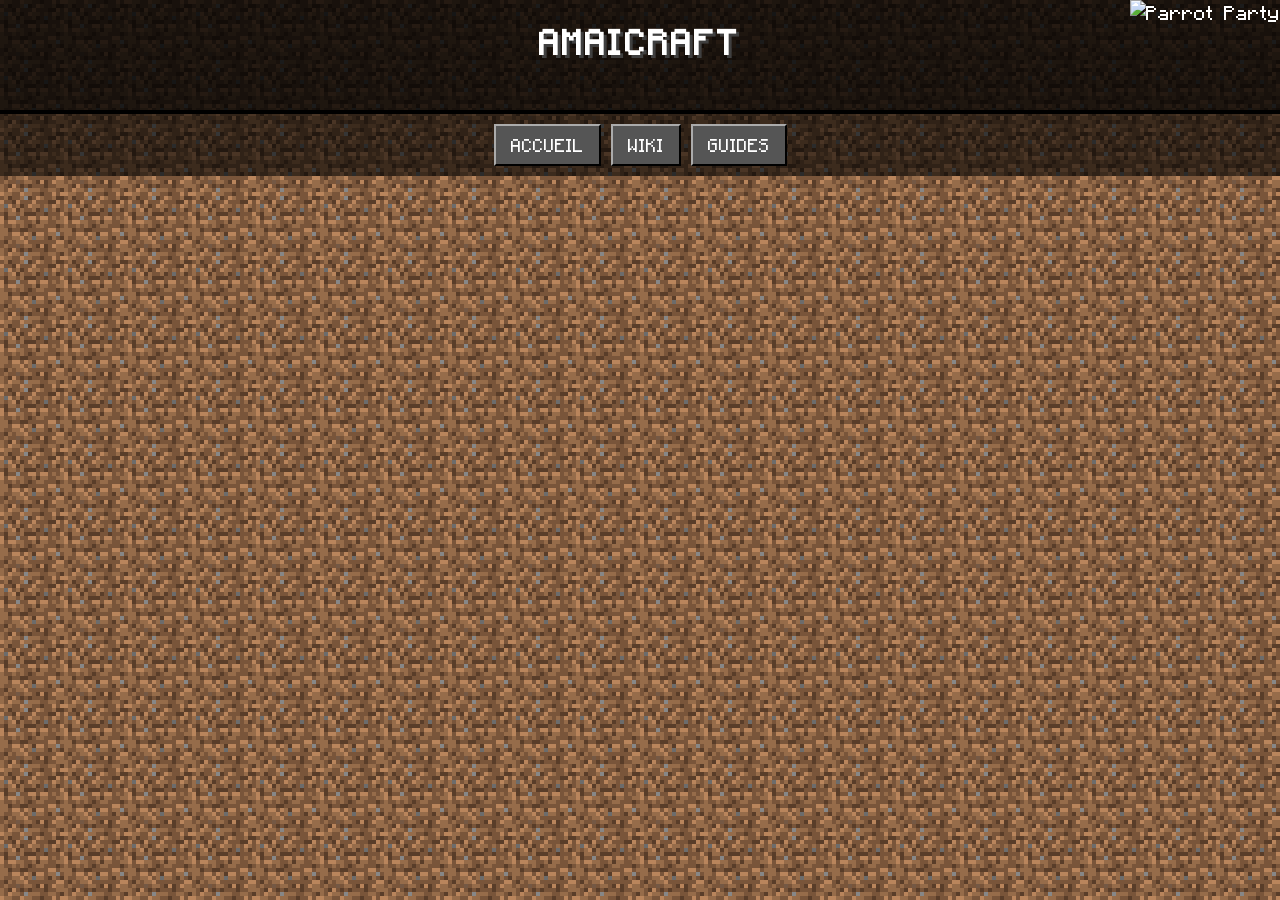
==== commands/index.html @ 3584f7dc "Apr 30, 2026, 11:40 PM" ====
<!DOCTYPE html>

<html lang="fr">

<head>

    <meta charset="UTF-8">

    <title>AmaiCraft Command Generator - Not Created Yet</title>

    <style>


        @font-face {
            font-family: 'Minecraftia';
            font-style: normal;
            font-weight: 400;
            src: local('Minecraftia'), url('../Minecraftia.woff') format('woff');
        }

        :root {

            --mc-gui-panel: #c6c6c6;

            --mc-gui-button: #7e7e7e;

            --mc-gui-shadow: #555555;

            --mc-gui-light: #ffffff;

            --mc-text-shadow: #3f3f3f;

        }

        body {
            font-family: 'Minecraftia', 'Segoe UI', Arial, sans-serif;
            margin: 0;
            /* Texture de fond */
            background-image: url('dirt.webp'); 
            background-repeat: repeat;
            background-size: 64px;
            background-attachment: fixed;
            color: white;

            
        }

        header img {
            /* --- POSITIONNEMENT --- */
            position: absolute;
            right: 0;   /* Collé au mur de droite */
            top: 0;
            bottom: 0;
            
            /* --- TAILLE --- */
            height: 100%;
            width: auto;
        }
        /* HEADER */
        header {
            background: rgba(0, 0, 0, 0.8);
            border-bottom: 4px solid #000;
            padding: 20px;
            text-align: center;

                /* --- AJOUT INDISPENSABLE --- */
            position: relative; /* Sert de repère pour le perroquet */
            overflow: hidden;    /* Empêche le perroquet de déborder si besoin */
            min-height: 70px;   /* Ajuste selon la taille de ton texte pour pas que ce soit trop plat */
        }

        header h1 {
            margin: 0;
            font-size: 28px;
            text-shadow: 3px 3px 0px #3f3f3f;
            letter-spacing: 2px;
        }

        /* NAV BAR STYLE BOUTONS MC */
        .nav {
            background: rgba(0, 0, 0, 0.6);
            padding: 10px;
            display: flex;
            justify-content: center;
            gap: 10px;
        }

        .nav a {
            background: #555;
            border: 2px solid #000;
            border-top-color: #ababab;
            border-left-color: #ababab;
            padding: 8px 15px;
            color: white;
            text-decoration: none;
            font-size: 14px;
        }

        .nav a:hover {
            background: #8b8b8b;
            border-top-color: #dbdbdb;
            border-left-color: #dbdbdb;
        }

    </style>

</head>

<body>
<header>
    <h1>AMAICRAFT</h1>
    <img src="../parrotparty.gif" alt="Parrot Party">
</header>

<div class="nav">
    <a href="../index.html">ACCUEIL</a>
    <a href="https://minecraft.wiki" target="_blank" rel="noopener noreferrer">WIKI</a>
    <a href="https://www.minecraft.net/fr-fr/minecraft-tips-for-beginners" target="_blank" rel="noopener noreferrer">GUIDES</a>
</div>

</body>

</html>
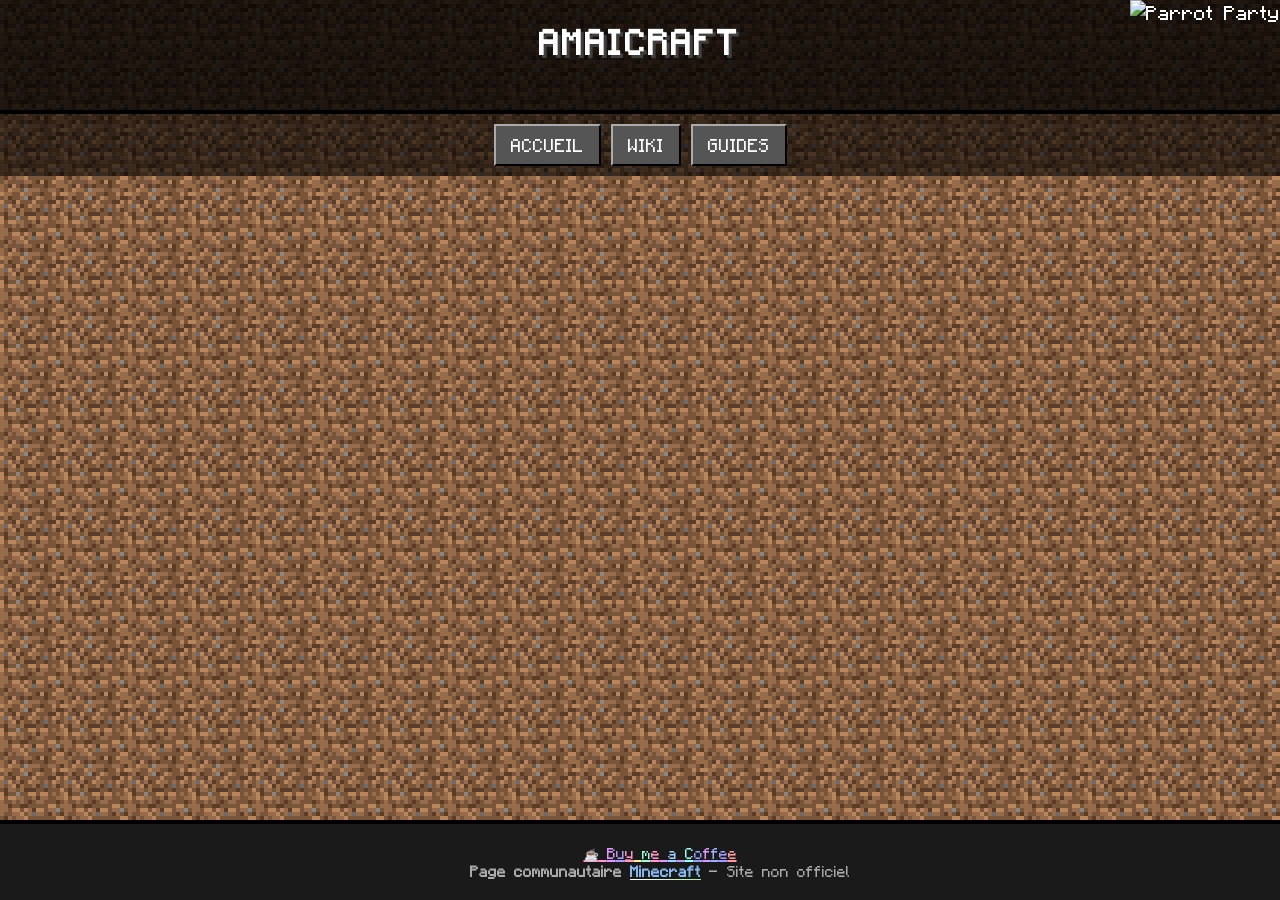
==== commit 45fe97a8: "Modified Footer and added a donation link to the bottom of the page. Also added a link to the offici" ====
--- a/commands/index.html
+++ b/commands/index.html
@@ -101,7 +101,20 @@
             border-top-color: #dbdbdb;
             border-left-color: #dbdbdb;
         }
-
+        footer {
+            position: fixed;
+            bottom: 0;
+            left: 0;
+            width: 100%;
+            margin-top: 40px;
+            padding: 20px;
+            text-align: center;
+            font-size: 12px;
+            background-color: #1a1a1a;
+            color: #aaaaaa;
+            border-top: 4px solid #000;
+            z-index: 2000;
+        }
     </style>
 
 </head>
@@ -117,7 +130,35 @@
     <a href="https://minecraft.wiki" target="_blank" rel="noopener noreferrer">WIKI</a>
     <a href="https://www.minecraft.net/fr-fr/minecraft-tips-for-beginners" target="_blank" rel="noopener noreferrer">GUIDES</a>
 </div>
+<footer>
+        <a href="https://ko-fi.com/amaicraft" target="_blank" style="color: #13c3ff; text-decoration: none;" rel="noopener noreferrer" id="Don">
+            ☕ Buy me a Coffee
+        </a> <br>
+    <strong>Page communautaire 
+        <a href="https://www.minecraft.net/" target="_blank" rel="noopener noreferrer" style="color:  #85b6ee; text-decoration: none; border-bottom: 1px solid transparent; background-image: linear-gradient(90deg, #ffffff 0%, #a8f0a5 100%); background-size: 100% 1px; background-repeat: no-repeat; background-position: 0 100%;">Minecraft</a></strong> — Site non officiel<br>
+</footer>
+</body>
+<script>
+        window.onload = function() {
+        const Coff = document.getElementById('Don');
+        const text = Coff.innerText;
+        Coff.innerHTML = ''; // On vide le titre pour le reconstruire
 
-</body>
-
+        for (let char of text) {
+            const span = document.createElement('span');
+            span.innerText = char;
+            
+            // Génération d'une couleur pastel
+            // On reste sur des valeurs hautes (entre 127 et 255) pour garder de la clarté
+            const hue = Math.floor(Math.random() * 360);
+            const color = `hsl(${hue}, 100%, 80%)`;
+            span.style.color = color;
+            span.style.textDecoration = 'underline';
+            span.style.textDecorationColor = color;
+            span.style.textDecorationThickness = '2px';
+            
+            Coff.appendChild(span);
+        }
+    };
+</script>
 </html>
